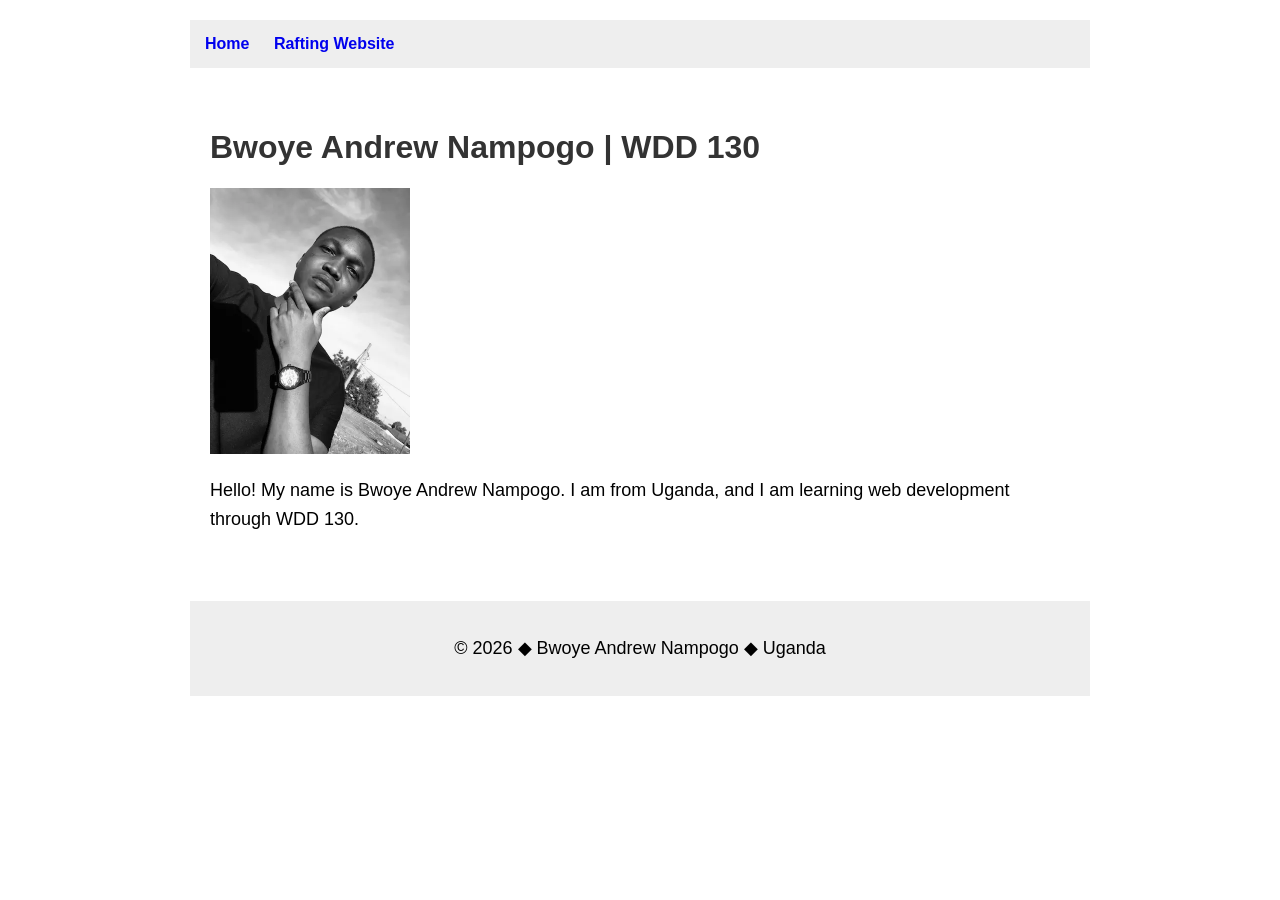
==== index.html @ 39156413 "Fix HTML structure" ====
<!DOCTYPE html>
<html lang="en-US">

<head>
    <meta charset="utf-8">
    <meta name="viewport" content="width=device-width, initial-scale=1.0">

    <title>Bwoye Andrew Nampogo | WDD 130</title>

    <link rel="stylesheet" href="styles/styles.css">
</head>

<body>
    <header>
        <nav>
            <a href="#">Home</a>
            <a href="wwr/">Rafting Website</a>
        </nav>
    </header>

    <main>
        <h1>Bwoye Andrew Nampogo | WDD 130</h1>

        <img src="images/profile.webp" alt="Bwoye Andrew Nampogo" width="200">

        <p>
            Hello! My name is Bwoye Andrew Nampogo. I am from Uganda,
            and I am learning web development through WDD 130.
        </p>
    </main>

    <footer>
        <p>© 2026 ◆ Bwoye Andrew Nampogo ◆ Uganda</p>
    </footer>
</body>

</html>
---- styles/styles.css ----
body {
    font-family: Arial, sans-serif;
    max-width: 900px;
    margin: 0 auto;
    padding: 20px;
}

header {
    background-color: #eeeeee;
    padding: 15px;
    margin-bottom: 20px;
}

nav a {
    margin-right: 20px;
    text-decoration: none;
    font-weight: bold;
}

main {
    padding: 20px;
}

h1 {
    color: #333333;
}

img {
    width: 200px;
    height: auto;
}

p {
    font-size: 18px;
    line-height: 1.6;
}

footer {
    margin-top: 30px;
    padding: 15px;
    text-align: center;
    background-color: #eeeeee;
}
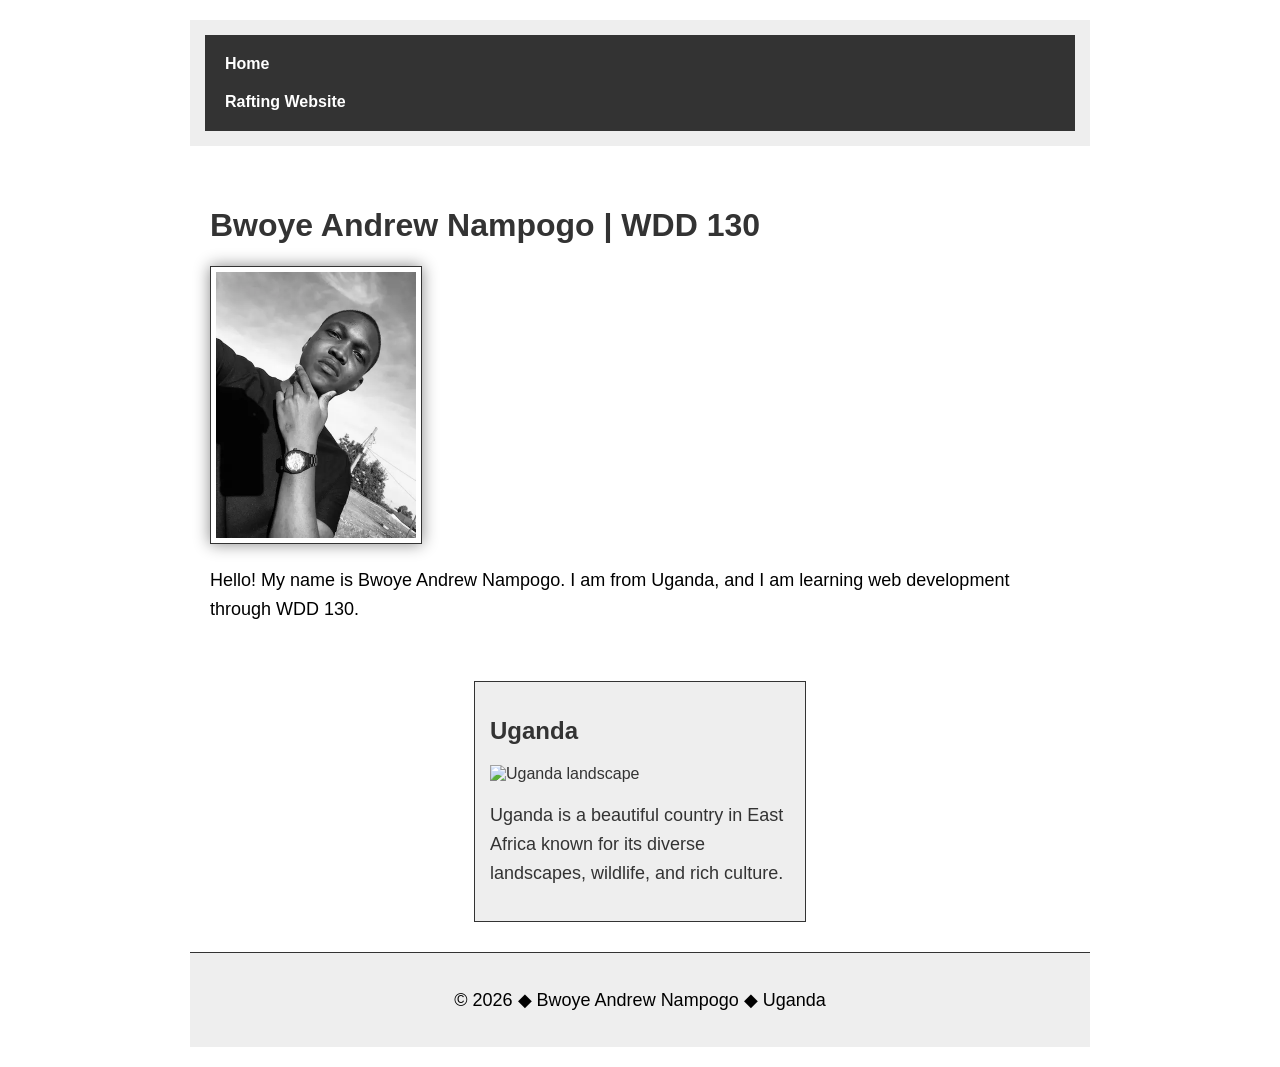
==== commit b5c530ad: "Complete W02 home page requirements" ====
--- a/index.html
+++ b/index.html
@@ -2,10 +2,13 @@
 <html lang="en-US">
 
 <head>
-    <meta charset="utf-8">
+    <meta charset="UTF-8">
     <meta name="viewport" content="width=device-width, initial-scale=1.0">
 
     <title>Bwoye Andrew Nampogo | WDD 130</title>
+    <meta name="description"
+      content="Learn about Bwoye Andrew Nampogo, a WDD 130 student from Uganda learning web development.">
+    <meta name="author" content="Bwoye Andrew Nampogo">
 
     <link rel="stylesheet" href="styles/styles.css">
 </head>
@@ -29,6 +32,15 @@
         </p>
     </main>
 
+    <aside>
+        <h2>Uganda</h2>
+        <img src="images/uganda.webp" alt="Uganda landscape">
+        <p>
+            Uganda is a beautiful country in East Africa known for its
+            diverse landscapes, wildlife, and rich culture.
+        </p>
+    </aside>
+
     <footer>
         <p>© 2026 ◆ Bwoye Andrew Nampogo ◆ Uganda</p>
     </footer>
--- a/styles/styles.css
+++ b/styles/styles.css
@@ -11,13 +11,22 @@
     margin-bottom: 20px;
 }
 
+nav {
+    background-color: #333333;
+    padding: 10px;
+}
+
 nav a {
+    color: white;
+    padding: 10px;
+    display: block;
     margin-right: 20px;
     text-decoration: none;
     font-weight: bold;
 }
 
 main {
+    max-width: 840px;
     padding: 20px;
 }
 
@@ -25,19 +34,38 @@
     color: #333333;
 }
 
-img {
+main img {
     width: 200px;
     height: auto;
+    border: 1px solid #333333;
+    padding: 5px;
+    box-shadow: 0 0 15px #888888;
 }
 
 p {
+    padding: 0;
     font-size: 18px;
     line-height: 1.6;
+}
+
+aside {
+    width: 300px;
+    margin: 20px auto;
+    border: 1px solid #333333;
+    padding: 15px;
+    background-color: #eeeeee;
+    color: #333333;
+}
+
+aside img {
+    width: 200px;
+    height: auto;
 }
 
 footer {
     margin-top: 30px;
     padding: 15px;
+    border-top: 1px solid #333333;
     text-align: center;
     background-color: #eeeeee;
 }
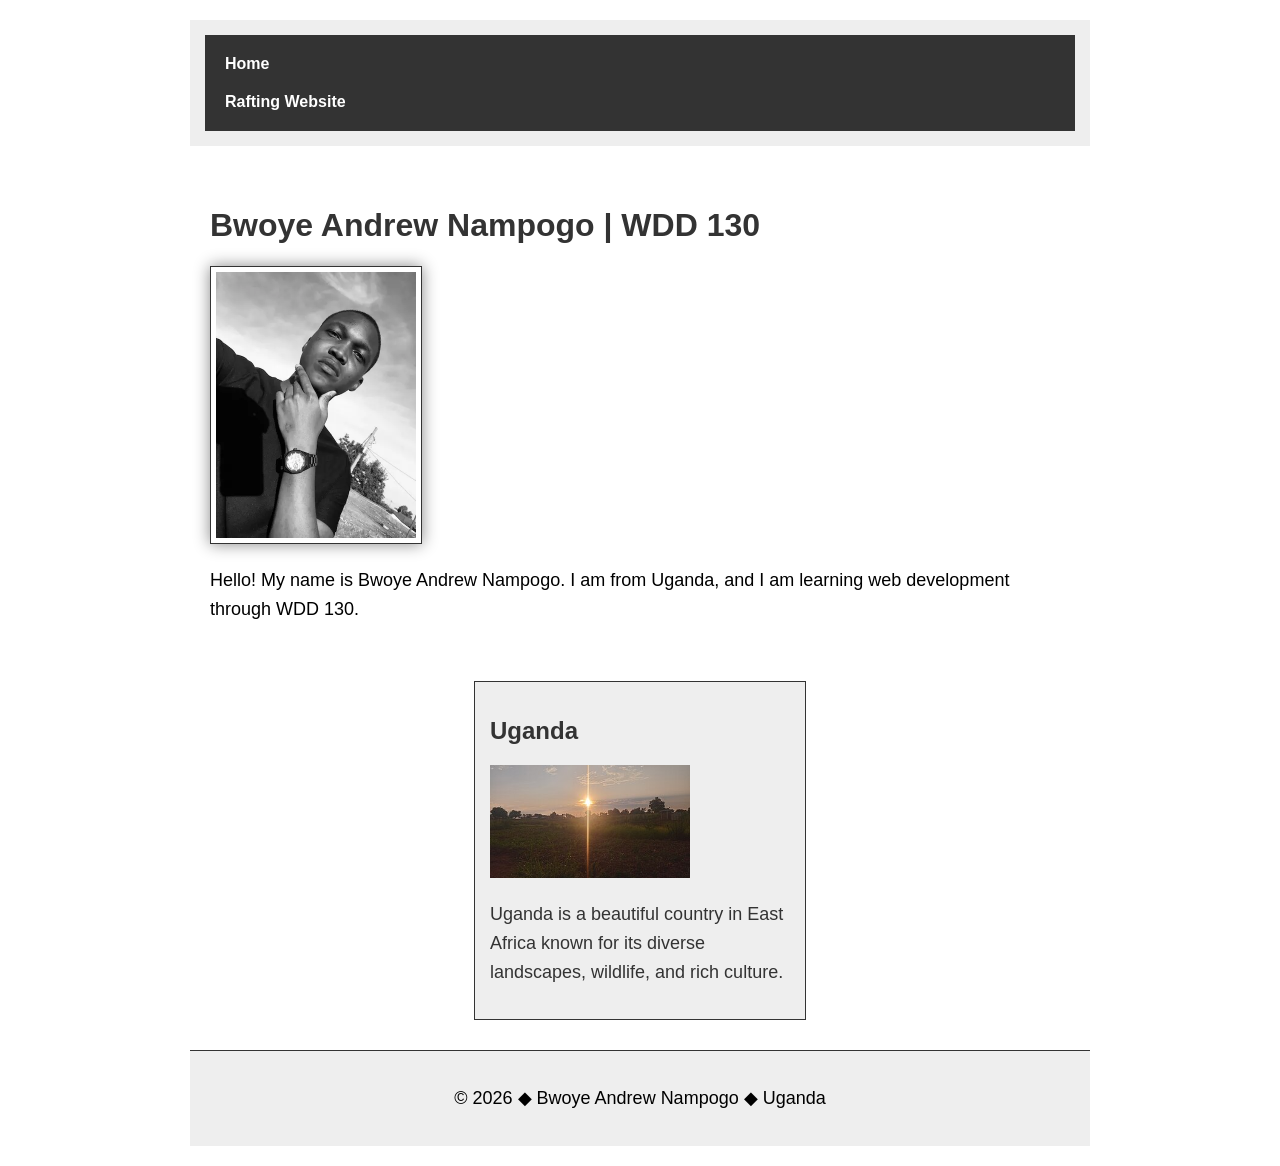
==== commit cf541d33: "Complete W02 home page requirements" ====
--- a/index.html
+++ b/index.html
@@ -34,7 +34,7 @@
 
     <aside>
         <h2>Uganda</h2>
-        <img src="images/uganda.webp" alt="Uganda landscape">
+        <img src="images/uganda.jpg" alt="Uganda landscape">
         <p>
             Uganda is a beautiful country in East Africa known for its
             diverse landscapes, wildlife, and rich culture.
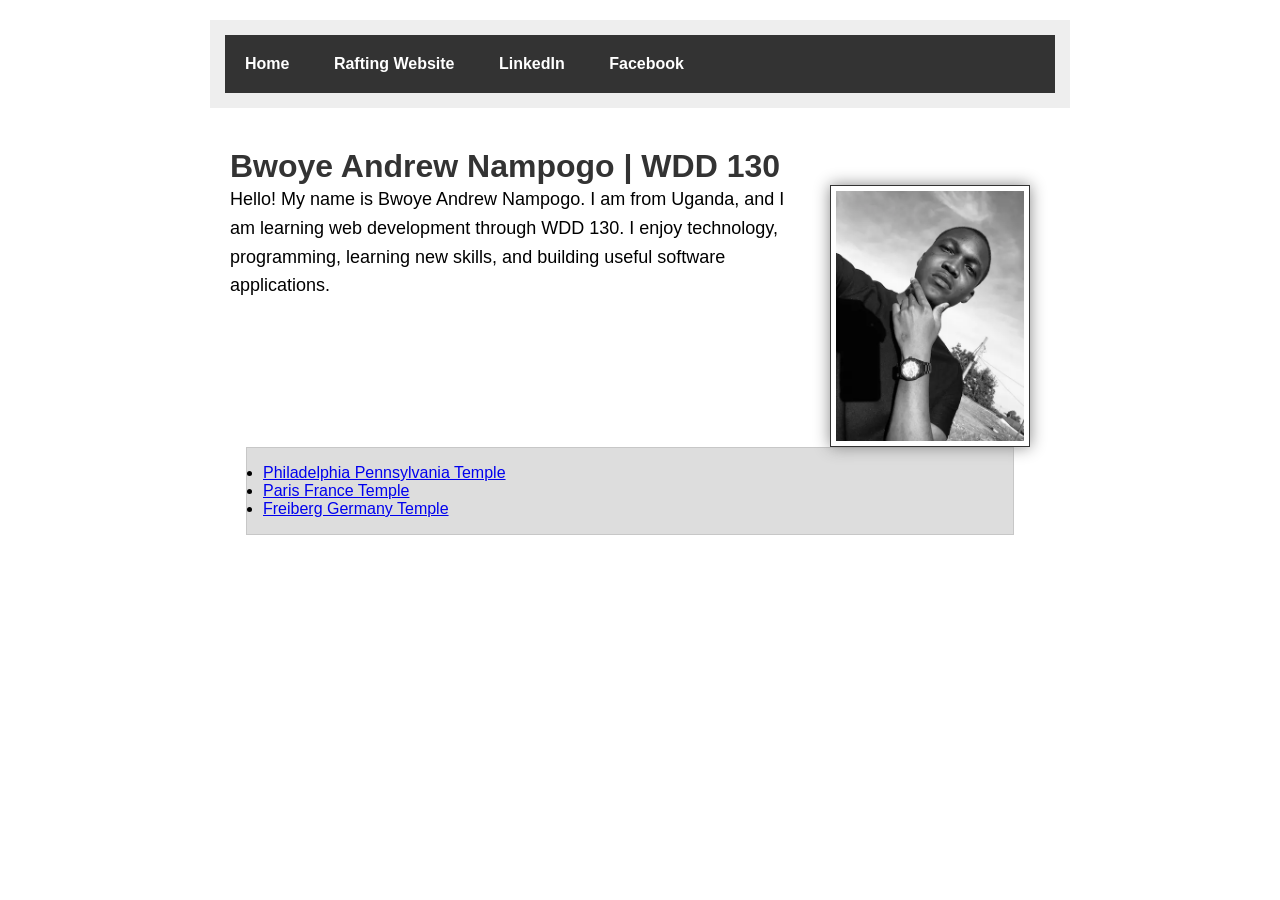
==== commit 5e47884e: "Complete W03 home page enhancement" ====
--- a/index.html
+++ b/index.html
@@ -18,6 +18,8 @@
         <nav>
             <a href="#">Home</a>
             <a href="wwr/">Rafting Website</a>
+            <a href="https://linkedin.com" target="_blank" rel="noopener">LinkedIn</a>
+            <a href="https://facebook.com" target="_blank" rel="noopener">Facebook</a>
         </nav>
     </header>
 
@@ -28,22 +30,29 @@
 
         <p>
             Hello! My name is Bwoye Andrew Nampogo. I am from Uganda,
-            and I am learning web development through WDD 130.
+            and I am learning web development through WDD 130. I enjoy
+            technology, programming, learning new skills, and building
+            useful software applications.
         </p>
-    </main>
+        <ul class="box">
+            <li>
+                <a href="https://www.churchofjesuschrist.org/temples/details/philadelphia-pennsylvania-temple"
+                  target="_blank" rel="noopener">
+                    Philadelphia Pennsylvania Temple
+                </a>
+            </li>
 
-    <aside>
-        <h2>Uganda</h2>
-        <img src="images/uganda.jpg" alt="Uganda landscape">
-        <p>
-            Uganda is a beautiful country in East Africa known for its
-            diverse landscapes, wildlife, and rich culture.
-        </p>
-    </aside>
+            <li>
+                <a href="https://www.churchofjesuschrist.org/temples/details/paris-france-temple"
+                  target="_blank" rel="noopener">
+                    Paris France Temple
+                </a>
+            </li>
 
-    <footer>
-        <p>© 2026 ◆ Bwoye Andrew Nampogo ◆ Uganda</p>
-    </footer>
-</body>
-
-</html>+            <li>
+                <a href="https://www.churchofjesuschrist.org/temples/details/freiberg-germany-temple"
+                  target="_blank" rel="noopener">
+                    Freiberg Germany Temple
+                </a>
+            </li>
+        </ul>
--- a/styles/styles.css
+++ b/styles/styles.css
@@ -1,3 +1,9 @@
+* {
+    margin: 0;
+    padding: 0;
+    box-sizing: border-box;
+}
+
 body {
     font-family: Arial, sans-serif;
     max-width: 900px;
@@ -19,7 +25,7 @@
 nav a {
     color: white;
     padding: 10px;
-    display: block;
+    display: inline-block;
     margin-right: 20px;
     text-decoration: none;
     font-weight: bold;
@@ -40,6 +46,8 @@
     border: 1px solid #333333;
     padding: 5px;
     box-shadow: 0 0 15px #888888;
+    float: right;
+    margin-left: 20px;
 }
 
 p {
@@ -49,17 +57,38 @@
 }
 
 aside {
+    position: relative;
     width: 300px;
     margin: 20px auto;
-    border: 1px solid #333333;
-    padding: 15px;
-    background-color: #eeeeee;
-    color: #333333;
+    text-align: center;
+}
+
+aside h2 {
+    position: absolute;
+    top: 35px;
+    left: 50%;
+    transform: translateX(-50%);
+    background-color: rgb(255 255 255 / 80%);
+    padding: 5px 10px;
+    z-index: 1;
 }
 
 aside img {
-    width: 200px;
+    width: 100%;
     height: auto;
+    display: block;
+}
+
+.box {
+    margin: 1rem;
+    border: 1px solid rgb(0 0 0 / 10%);
+    padding: 1rem;
+    background-color: #ddd;
+    color: #000;
+}
+
+ul.box {
+    clear: both;
 }
 
 footer {
@@ -68,4 +97,6 @@
     border-top: 1px solid #333333;
     text-align: center;
     background-color: #eeeeee;
-}+}
+
+/* Class Selectors */
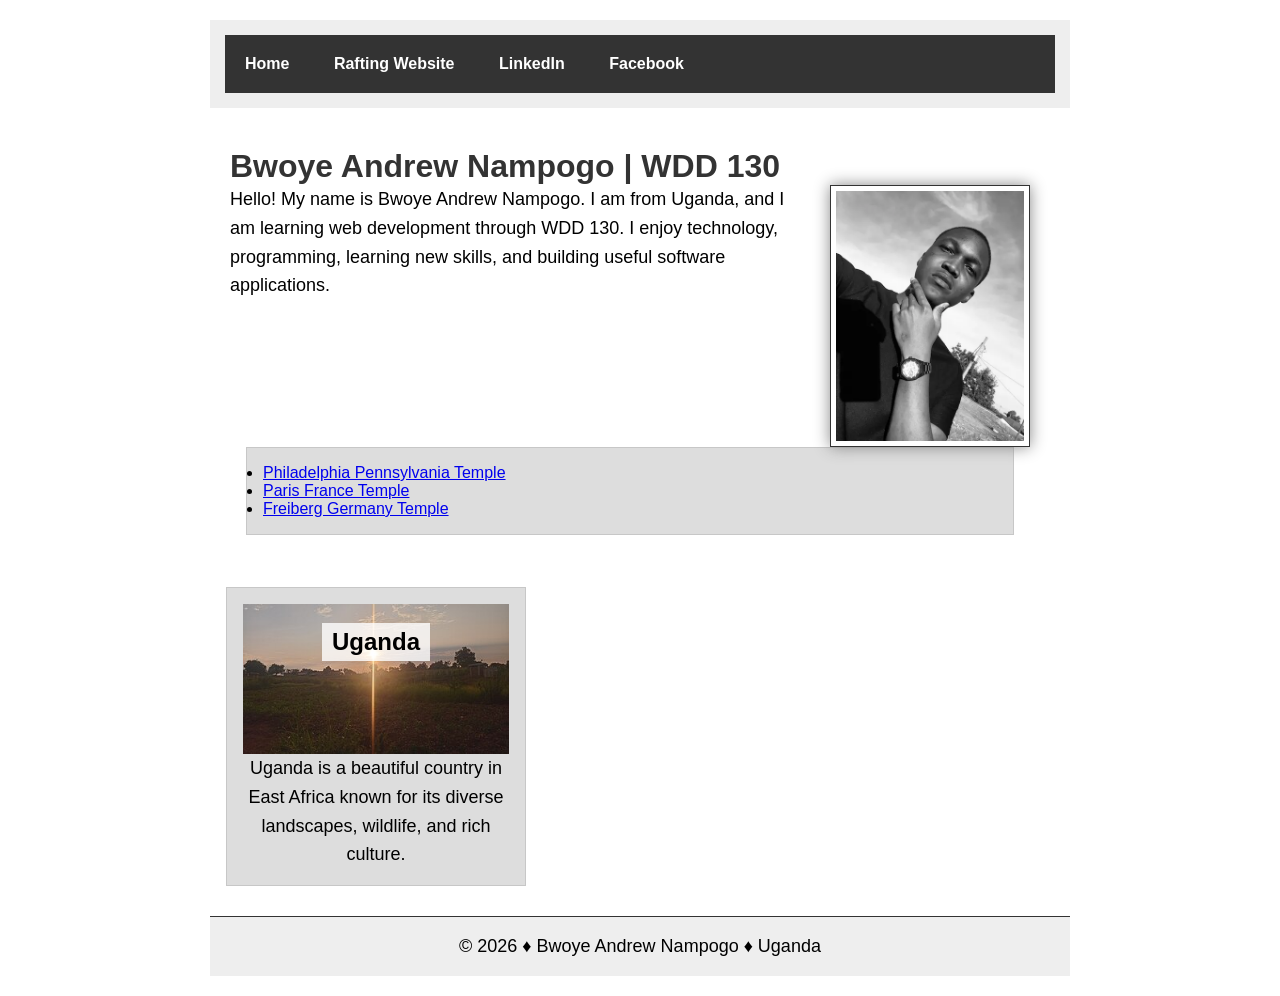
==== commit 78d42b8f: "Fix W03 HTML structure" ====
--- a/index.html
+++ b/index.html
@@ -55,4 +55,23 @@
                     Freiberg Germany Temple
                 </a>
             </li>
-        </ul>+        </ul>
+    </main>
+
+    <aside class="box">
+        <h2>Uganda</h2>
+        <img src="images/uganda.jpg" alt="Uganda landscape">
+        <p>
+            Uganda is a beautiful country in East Africa known for its diverse landscapes, wildlife,
+            and
+            rich culture.
+        </p>
+    </aside>
+
+    <footer>
+        <p>© 2026 ♦ Bwoye Andrew Nampogo ♦ Uganda</p>
+    </footer>
+
+</body>
+
+</html>
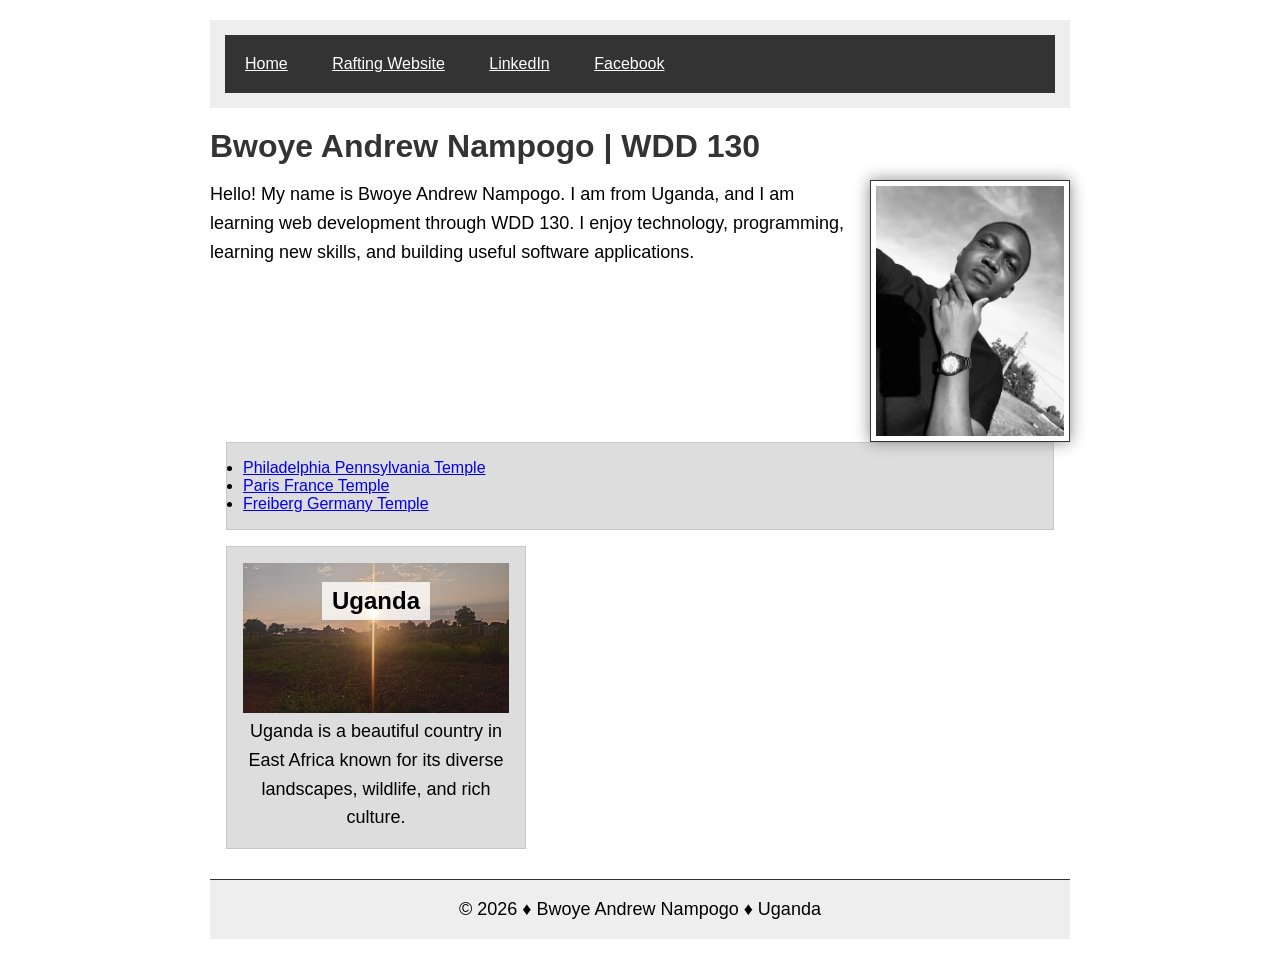
==== commit f21d4a20: "Fix W03 HTML structure" ====
--- a/index.html
+++ b/index.html
@@ -6,8 +6,10 @@
     <meta name="viewport" content="width=device-width, initial-scale=1.0">
 
     <title>Bwoye Andrew Nampogo | WDD 130</title>
+
     <meta name="description"
       content="Learn about Bwoye Andrew Nampogo, a WDD 130 student from Uganda learning web development.">
+
     <meta name="author" content="Bwoye Andrew Nampogo">
 
     <link rel="stylesheet" href="styles/styles.css">
@@ -18,8 +20,8 @@
         <nav>
             <a href="#">Home</a>
             <a href="wwr/">Rafting Website</a>
-            <a href="https://linkedin.com" target="_blank" rel="noopener">LinkedIn</a>
-            <a href="https://facebook.com" target="_blank" rel="noopener">Facebook</a>
+            <a href="https://www.linkedin.com" target="_blank" rel="noopener">LinkedIn</a>
+            <a href="https://www.facebook.com" target="_blank" rel="noopener">Facebook</a>
         </nav>
     </header>
 
@@ -29,11 +31,12 @@
         <img src="images/profile.webp" alt="Bwoye Andrew Nampogo" width="200">
 
         <p>
-            Hello! My name is Bwoye Andrew Nampogo. I am from Uganda,
-            and I am learning web development through WDD 130. I enjoy
-            technology, programming, learning new skills, and building
-            useful software applications.
+            Hello! My name is Bwoye Andrew Nampogo. I am from Uganda, and I am
+            learning web development through WDD 130. I enjoy technology,
+            programming, learning new skills, and building useful software
+            applications.
         </p>
+
         <ul class="box">
             <li>
                 <a href="https://www.churchofjesuschrist.org/temples/details/philadelphia-pennsylvania-temple"
@@ -60,18 +63,18 @@
 
     <aside class="box">
         <h2>Uganda</h2>
+
         <img src="images/uganda.jpg" alt="Uganda landscape">
+
         <p>
-            Uganda is a beautiful country in East Africa known for its diverse landscapes, wildlife,
-            and
-            rich culture.
+            Uganda is a beautiful country in East Africa known for its diverse
+            landscapes, wildlife, and rich culture.
         </p>
     </aside>
 
     <footer>
         <p>© 2026 ♦ Bwoye Andrew Nampogo ♦ Uganda</p>
     </footer>
-
 </body>
 
 </html>
--- a/styles/styles.css
+++ b/styles/styles.css
@@ -27,17 +27,11 @@
     padding: 10px;
     display: inline-block;
     margin-right: 20px;
-    text-decoration: none;
-    font-weight: bold;
-}
-
-main {
-    max-width: 840px;
-    padding: 20px;
 }
 
 h1 {
     color: #333333;
+    margin-bottom: 15px;
 }
 
 main img {
@@ -63,6 +57,11 @@
     text-align: center;
 }
 
+aside img {
+    width: 100%;
+    height: auto;
+}
+
 aside h2 {
     position: absolute;
     top: 35px;
@@ -73,11 +72,15 @@
     z-index: 1;
 }
 
-aside img {
-    width: 100%;
-    height: auto;
-    display: block;
+footer {
+    margin-top: 30px;
+    padding: 15px;
+    border-top: 1px solid #333333;
+    text-align: center;
+    background-color: #eeeeee;
 }
+
+/* Class Selectors */
 
 .box {
     margin: 1rem;
@@ -89,14 +92,4 @@
 
 ul.box {
     clear: both;
-}
-
-footer {
-    margin-top: 30px;
-    padding: 15px;
-    border-top: 1px solid #333333;
-    text-align: center;
-    background-color: #eeeeee;
-}
-
-/* Class Selectors */+}
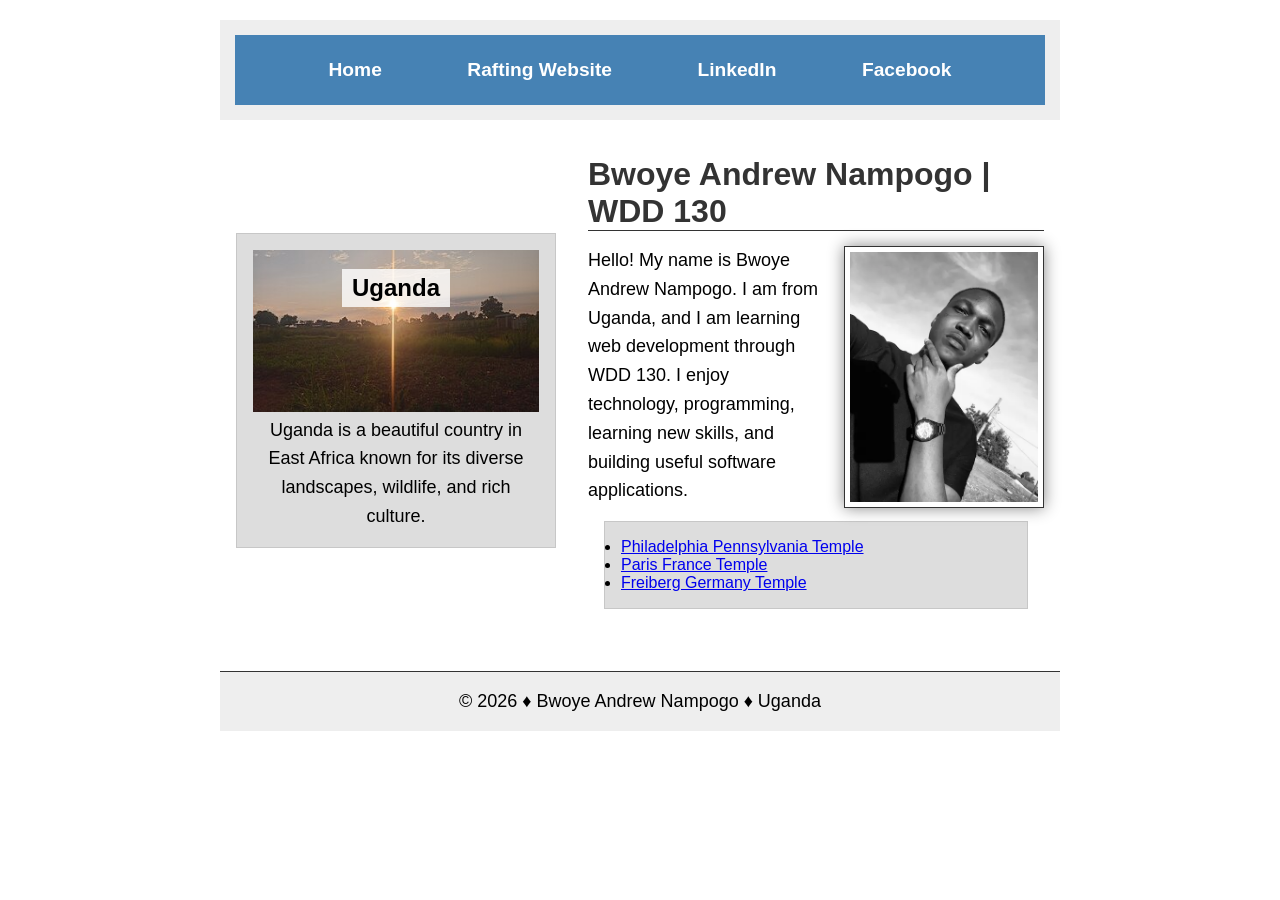
==== commit e25a7a83: "Complete W04 Home Page Layout Enhancements" ====
--- a/index.html
+++ b/index.html
@@ -12,6 +12,7 @@
 
     <meta name="author" content="Bwoye Andrew Nampogo">
 
+    <link rel="icon" href="images/profile.webp">
     <link rel="stylesheet" href="styles/styles.css">
 </head>
 
@@ -25,52 +26,54 @@
         </nav>
     </header>
 
-    <main>
-        <h1>Bwoye Andrew Nampogo | WDD 130</h1>
+    <div class="grid">
+        <main>
+            <h1>Bwoye Andrew Nampogo | WDD 130</h1>
 
-        <img src="images/profile.webp" alt="Bwoye Andrew Nampogo" width="200">
+            <img src="images/profile.webp" alt="Bwoye Andrew Nampogo" width="200">
 
-        <p>
-            Hello! My name is Bwoye Andrew Nampogo. I am from Uganda, and I am
-            learning web development through WDD 130. I enjoy technology,
-            programming, learning new skills, and building useful software
-            applications.
-        </p>
+            <p>
+                Hello! My name is Bwoye Andrew Nampogo. I am from Uganda, and I am
+                learning web development through WDD 130. I enjoy technology,
+                programming, learning new skills, and building useful software
+                applications.
+            </p>
 
-        <ul class="box">
-            <li>
-                <a href="https://www.churchofjesuschrist.org/temples/details/philadelphia-pennsylvania-temple"
-                  target="_blank" rel="noopener">
-                    Philadelphia Pennsylvania Temple
-                </a>
-            </li>
+            <ul class="box">
+                <li>
+                    <a href="https://www.churchofjesuschrist.org/temples/details/philadelphia-pennsylvania-temple"
+                      target="_blank" rel="noopener">
+                        Philadelphia Pennsylvania Temple
+                    </a>
+                </li>
 
-            <li>
-                <a href="https://www.churchofjesuschrist.org/temples/details/paris-france-temple"
-                  target="_blank" rel="noopener">
-                    Paris France Temple
-                </a>
-            </li>
+                <li>
+                    <a href="https://www.churchofjesuschrist.org/temples/details/paris-france-temple"
+                      target="_blank" rel="noopener">
+                        Paris France Temple
+                    </a>
+                </li>
 
-            <li>
-                <a href="https://www.churchofjesuschrist.org/temples/details/freiberg-germany-temple"
-                  target="_blank" rel="noopener">
-                    Freiberg Germany Temple
-                </a>
-            </li>
-        </ul>
-    </main>
+                <li>
+                    <a href="https://www.churchofjesuschrist.org/temples/details/freiberg-germany-temple"
+                      target="_blank" rel="noopener">
+                        Freiberg Germany Temple
+                    </a>
+                </li>
+            </ul>
+        </main>
 
-    <aside class="box">
-        <h2>Uganda</h2>
+        <aside class="box">
+            <h2>Uganda</h2>
 
-        <img src="images/uganda.jpg" alt="Uganda landscape">
+            <img src="images/uganda.jpg" alt="Uganda landscape">
 
-        <p>
-            Uganda is a beautiful country in East Africa known for its diverse
-            landscapes, wildlife, and rich culture.
-        </p>
-    </aside>
+            <p>
+                Uganda is a beautiful country in East Africa known for its diverse
+                landscapes, wildlife, and rich culture.
+            </p>
+        </aside>
+    </div>
 
     <footer>
         <p>© 2026 ♦ Bwoye Andrew Nampogo ♦ Uganda</p>
--- a/styles/styles.css
+++ b/styles/styles.css
@@ -11,6 +11,13 @@
     padding: 20px;
 }
 
+header,
+.grid,
+footer {
+    max-width: 840px;
+    margin: 0 auto;
+}
+
 header {
     background-color: #eeeeee;
     padding: 15px;
@@ -18,20 +25,36 @@
 }
 
 nav {
-    background-color: #333333;
-    padding: 10px;
+    background-color: steelblue;
+    padding: 1rem;
+    display: flex;
+    justify-content: space-evenly;
+    align-items: center;
 }
 
 nav a {
-    color: white;
-    padding: 10px;
-    display: inline-block;
-    margin-right: 20px;
+    display: block;
+    padding: 0.5rem;
+    text-decoration: none;
+    font-size: 1.2rem;
+    font-weight: 700;
+    color: #fff;
 }
 
 h1 {
     color: #333333;
     margin-bottom: 15px;
+    border-bottom: 1px solid #333333;
+}
+
+.grid {
+    display: grid;
+    align-items: center;
+}
+
+main {
+    grid-column: 2/3;
+    margin: 1rem;
 }
 
 main img {
@@ -51,9 +74,10 @@
 }
 
 aside {
+    width: 20rem;
     position: relative;
-    width: 300px;
-    margin: 20px auto;
+    grid-column: 1/2;
+    grid-row: 1/2;
     text-align: center;
 }
 
@@ -92,4 +116,44 @@
 
 ul.box {
     clear: both;
+}
+
+/* Responsive layout */
+
+@media screen and (max-width: 700px) {
+    body {
+        padding: 10px;
+    }
+
+    nav {
+        flex-direction: column;
+        gap: 0.5rem;
+    }
+
+    .grid {
+        display: block;
+    }
+
+    main {
+        margin: 1rem 0;
+    }
+
+    main img {
+        float: none;
+        display: block;
+        margin: 0 auto 1rem;
+    }
+
+    aside {
+        width: auto;
+        margin: 1rem 0;
+    }
+
+    aside h2 {
+        top: 35px;
+    }
+
+    p {
+        font-size: 16px;
+    }
 }
